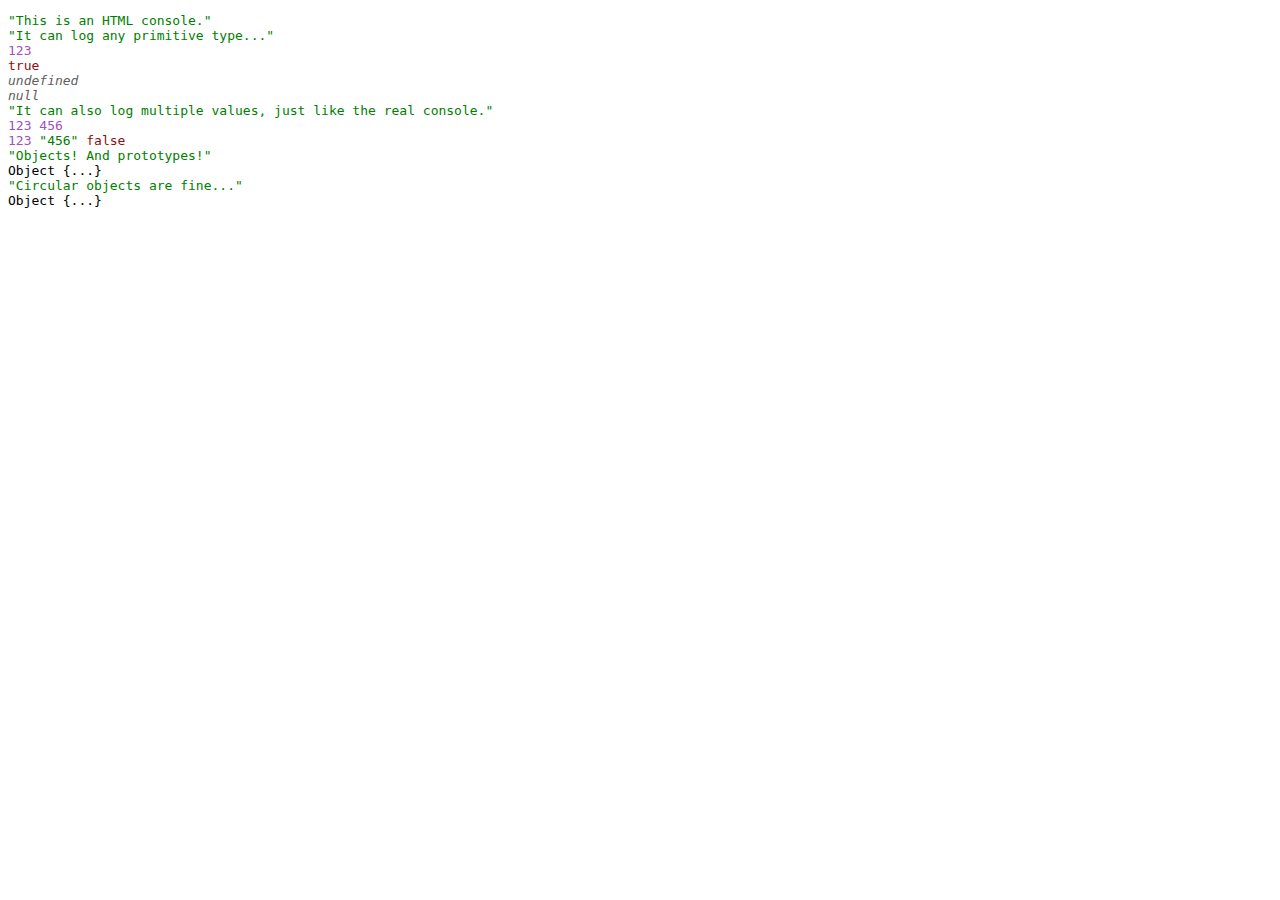
==== console/index.html @ 7a79a1d4 "initial commit, with console and node server" ====
<!DOCTYPE html>
<html>
<head>
    <meta charset="UTF-8" />
    <link rel="stylesheet" href="/console/console.css" />
    <title>Console Library Demo</title>
</head>
<body>
    <pre id="console"></pre>
    <script type="module" src="/console/index.js"></script>
</body>
</html>
---- console/console.css ----
.console-type-string {
    color: #008000;
}

.console-type-number, .console-type-bigint {
    color: #a050c0;
}

.console-type-boolean, .console-type-object {
    color: #901010;
}

.console-type-symbol, .console-type-function {
    color: #808080;
}

.console-type-undefined, .console-type-object {
    color: #606060;
    font-style: italic;
}

.console-clickable {
    margin: 0;
    padding: 0;
    border: 0;
    background-color: transparent;
    font-family: inherit;
    cursor: pointer;
}

.console-indent {
    margin-top: 0;
    margin-bottom: 0;
    margin-left: 2em;
}
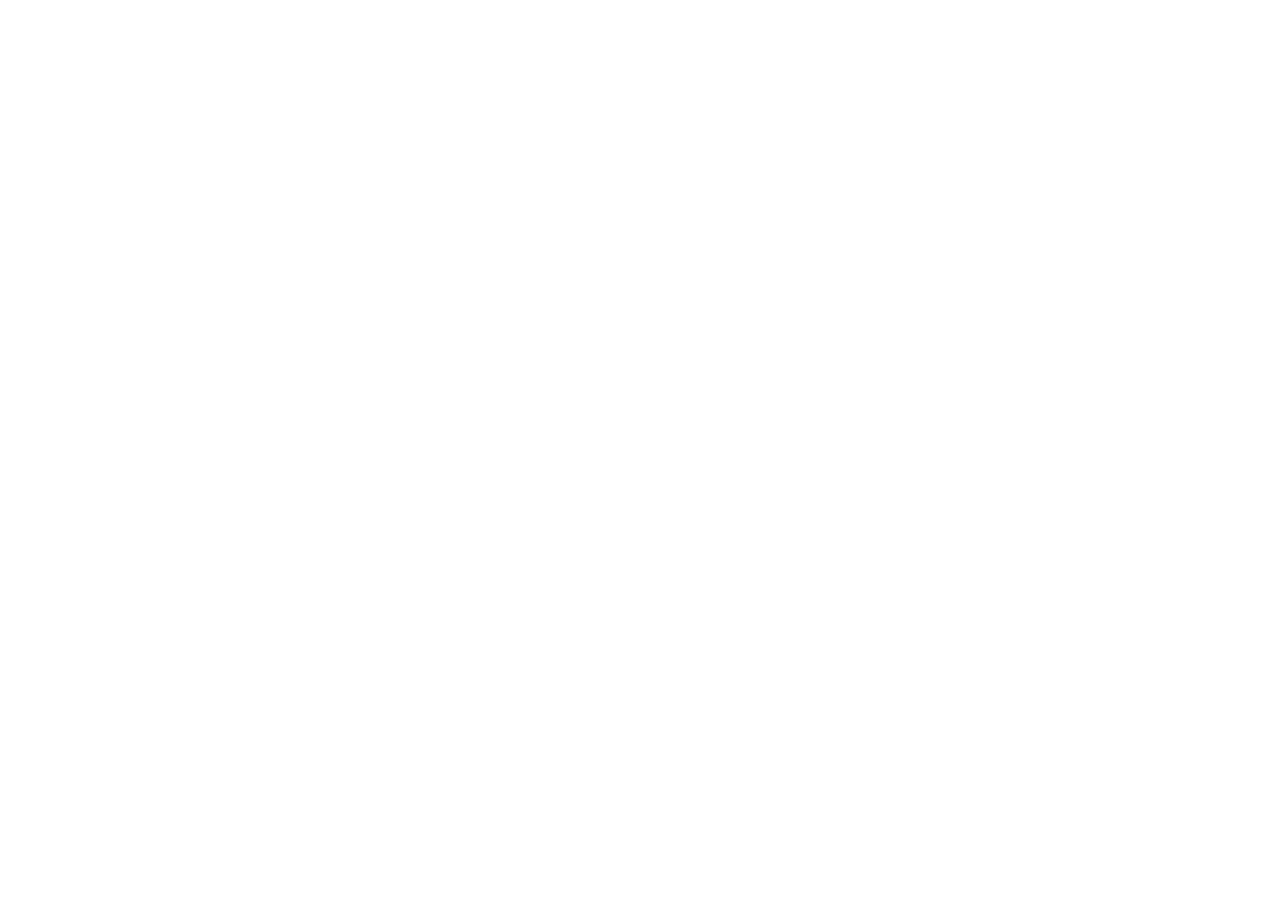
==== commit 53641493: "fixed Github Pages site and added README" ====
--- a/console/index.html
+++ b/console/index.html
@@ -2,11 +2,11 @@
 <html>
 <head>
     <meta charset="UTF-8" />
-    <link rel="stylesheet" href="/console/console.css" />
+    <link rel="stylesheet" href="/web-libs/console/console.css" />
     <title>Console Library Demo</title>
 </head>
 <body>
     <pre id="console"></pre>
-    <script type="module" src="/console/index.js"></script>
+    <script type="module" src="/web-libs/console/index.js"></script>
 </body>
 </html>
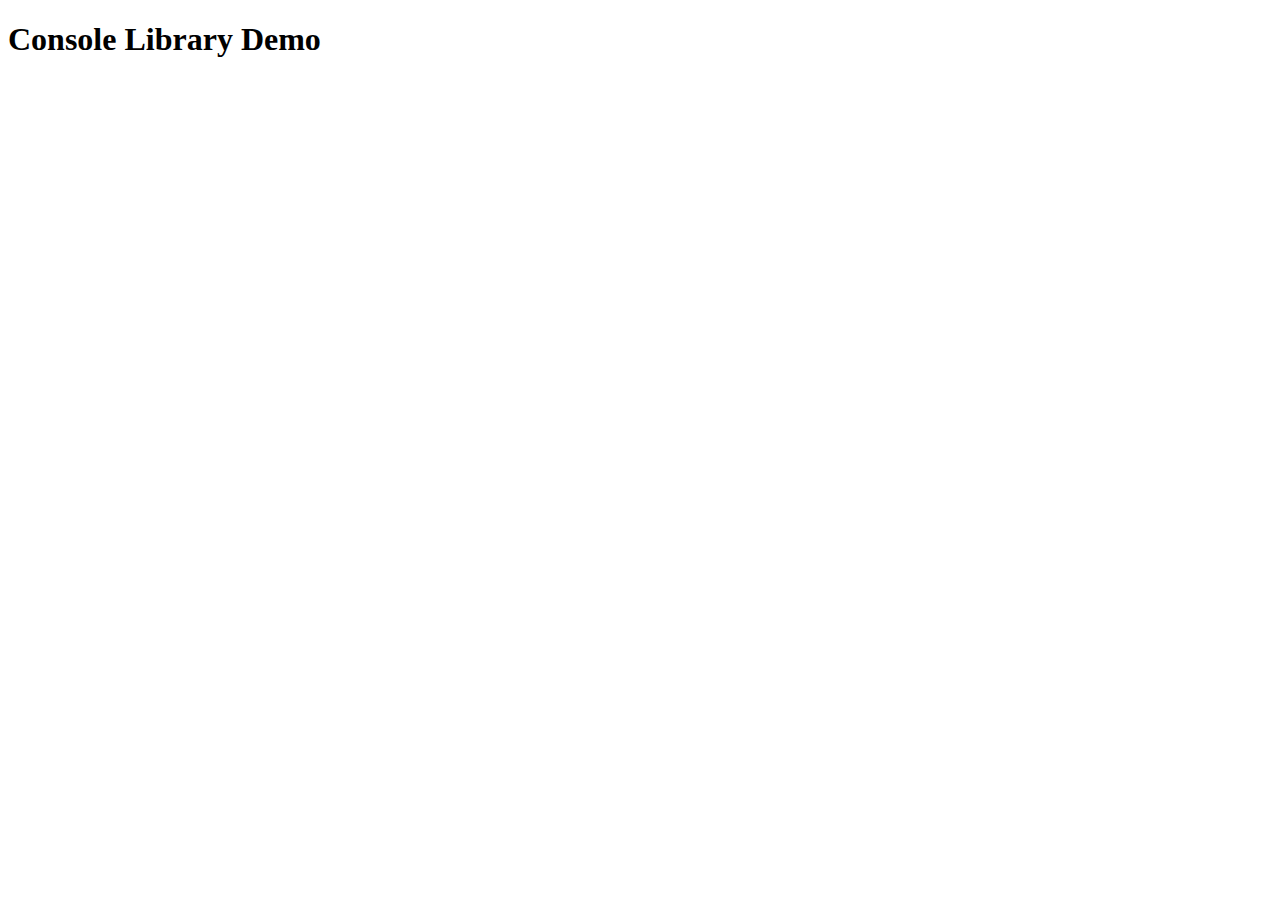
==== commit f3646fe1: "started working on wrapper library" ====
--- a/console/index.html
+++ b/console/index.html
@@ -6,6 +6,7 @@
     <title>Console Library Demo</title>
 </head>
 <body>
+    <h1>Console Library Demo</h1>
     <pre id="console"></pre>
     <script type="module" src="/web-libs/console/index.js"></script>
 </body>
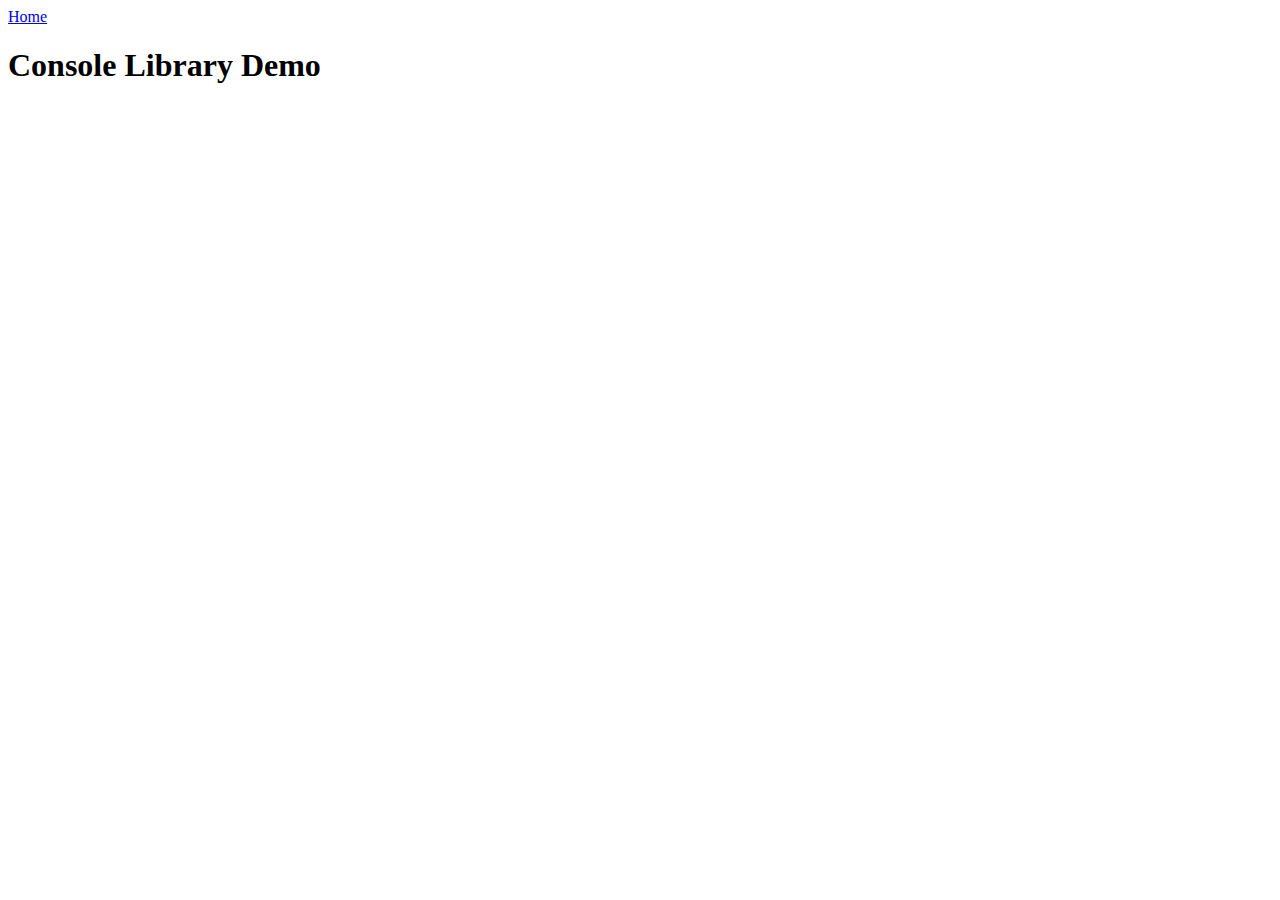
==== commit bc0dd29a: "added home link and titles to HTML pages" ====
--- a/console/index.html
+++ b/console/index.html
@@ -6,6 +6,7 @@
     <title>Console Library Demo</title>
 </head>
 <body>
+    <a href="/web-libs">Home</a>
     <h1>Console Library Demo</h1>
     <pre id="console"></pre>
     <script type="module" src="/web-libs/console/index.js"></script>
